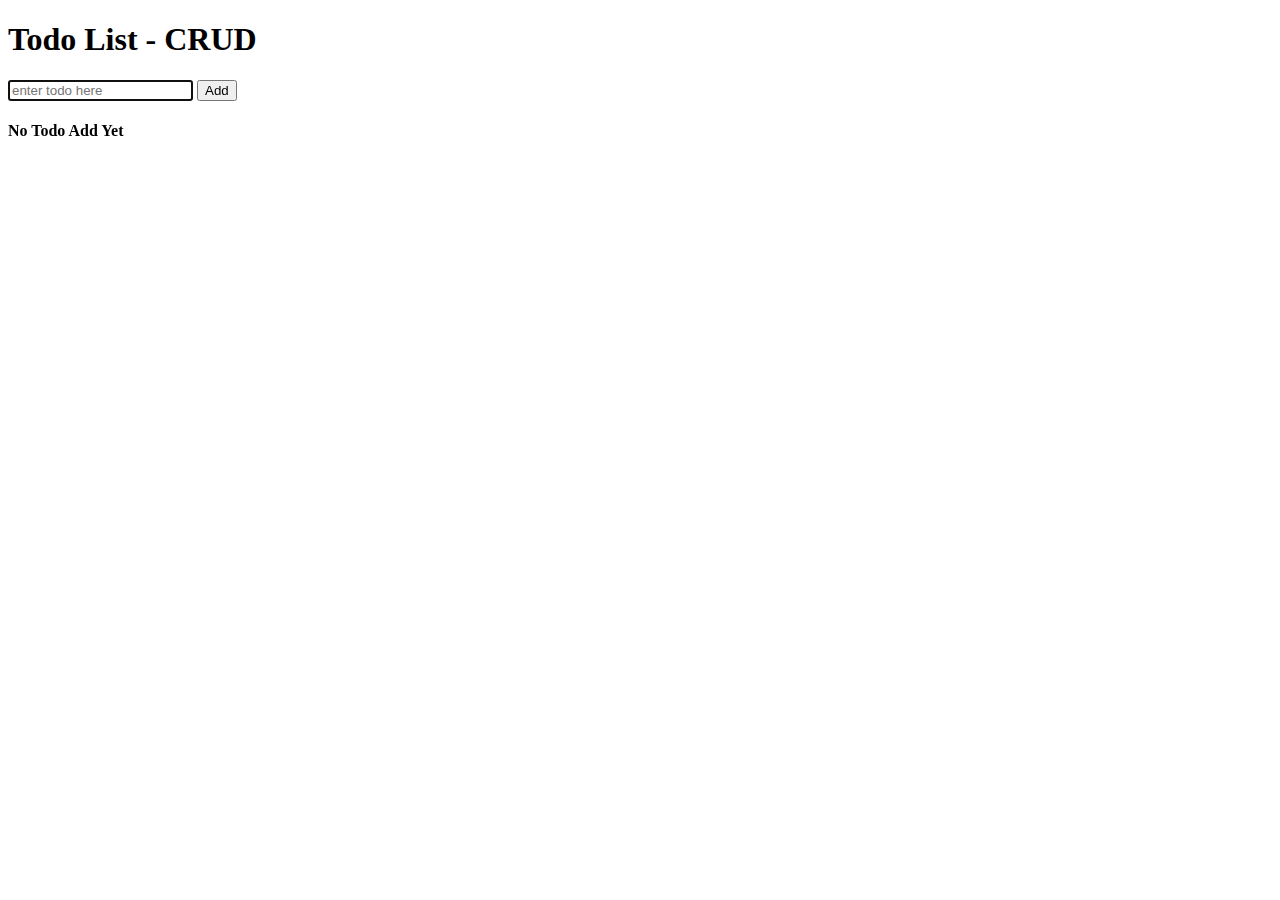
==== DOM/CRUD/index.html @ afbccbc7 "added todo with Arrays and Objects" ====
<!DOCTYPE html>
<html lang="en">
<head>
    <meta charset="UTF-8">
    <meta name="viewport" content="width=device-width, initial-scale=1.0">
    <link rel="stylesheet" href="https://stackpath.bootstrapcdn.com/bootstrap/4.5.0/css/bootstrap.min.css"
        integrity="sha384-9aIt2nRpC12Uk9gS9baDl411NQApFmC26EwAOH8WgZl5MYYxFfc+NcPb1dKGj7Sk" crossorigin="anonymous">
    <title>CRUD - todo list</title>
</head>
<body class="container">
    <div class="text-center heading"><h1>Todo List - CRUD</h1></div>
    <div class="text-center card p-3">
        <input autofocus id="text-input" class="p-1 w-100" placeholder="enter todo here" />
        <button id="add-btn" class="w-100 btn btn-danger mt-2">Add</button>
    </div>
    <div class="mt-5" id="root">
        <div class="w-100 p-4" id="todo-list">

            <!-- all the todo will render here from JS -->

        </div>
    </div>
</body>
    <script src="index.js"></script>
</html>
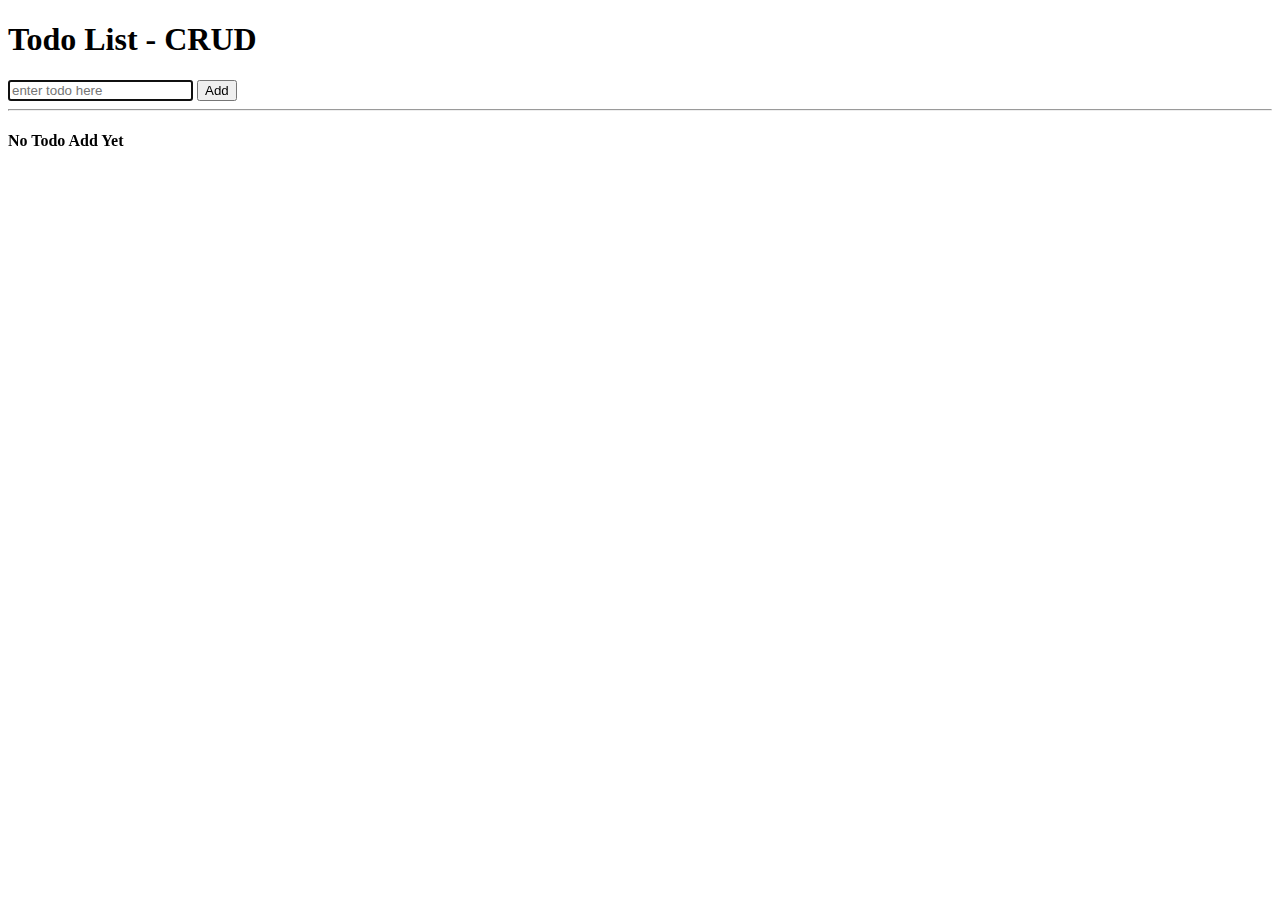
==== commit cc9284f8: "formated code" ====
--- a/DOM/CRUD/index.html
+++ b/DOM/CRUD/index.html
@@ -7,12 +7,13 @@
         integrity="sha384-9aIt2nRpC12Uk9gS9baDl411NQApFmC26EwAOH8WgZl5MYYxFfc+NcPb1dKGj7Sk" crossorigin="anonymous">
     <title>CRUD - todo list</title>
 </head>
-<body class="container">
+<body class="container mt-3">
     <div class="text-center heading"><h1>Todo List - CRUD</h1></div>
-    <div class="text-center card p-3">
+    <form class="text-center card p-3">
         <input autofocus id="text-input" class="p-1 w-100" placeholder="enter todo here" />
-        <button id="add-btn" class="w-100 btn btn-danger mt-2">Add</button>
-    </div>
+        <button type='submit' id="add-btn" class="w-100 btn btn-danger mt-2">Add</button>
+    </form>
+    <hr />
     <div class="mt-5" id="root">
         <div class="w-100 p-4" id="todo-list">
 
